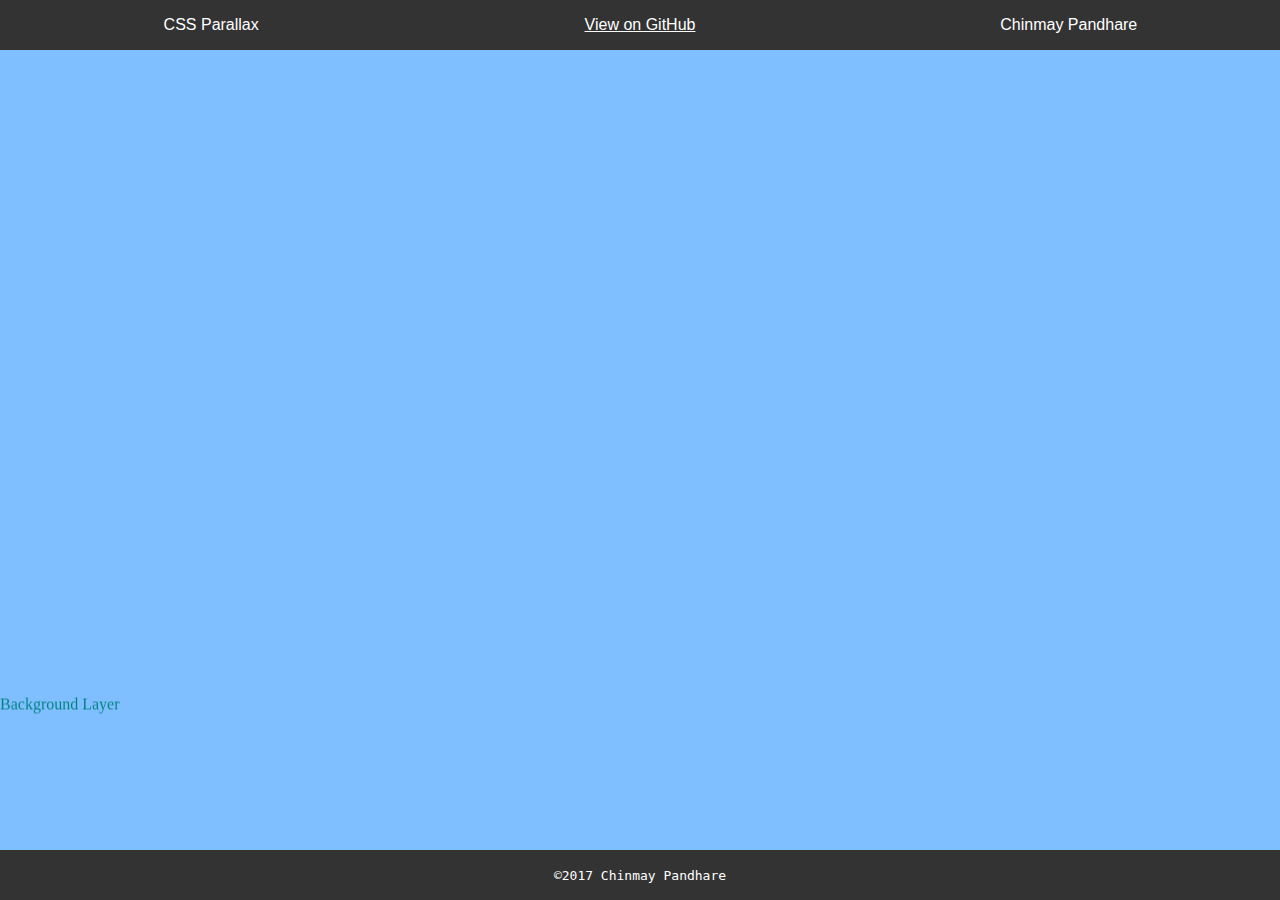
==== simple/index.html @ c618e90b "Simple" ====
<html>
  <head>
    <title>Simple CSS Parallax | Chinmay Pandhare</title>
    <link href='sass/style.css' rel='stylesheet'>
    <meta content='Chinmay Pandhare' name='author'>
    <meta content='3D CSS Buttons' name='description'>
    <meta content='CSS Button, Buttons' name='keywords'>
  </head>
  <body>
    <header>
      <div class='name'>CSS Parallax</div>
      <div class='github'>
        <a href='https://github.com/ccpandhare/parallax' rel='GitHub link' target='_blank'>View on GitHub</a>
      </div>
      <div class='author'>Chinmay Pandhare</div>
    </header>
    <section id='main'>
      <div class='parallax'>
        <div class='parallaxLayer layerBack'>Background Layer</div>
        <div class='parallaxLayer layerBase'>Base Layer</div>
      </div>
    </section>
    <footer>
      <div class='copy'>&copy;2017 Chinmay Pandhare</div>
    </footer>
  </body>
</html>
---- simple/sass/style.css ----
* {
  margin: 0;
  padding: 0; }

header {
  display: block;
  position: relative;
  background: #333;
  height: 50px;
  width: 100%; }

header div {
  display: flex;
  height: 50px;
  min-width: 33%;
  float: left;
  align-items: center;
  justify-content: center;
  font-family: sans-serif;
  color: white; }
header div.github {
  min-width: 34%; }
header div.github a {
  color: white; }

section#main {
  display: flex;
  min-height: calc(100vh - 100px);
  align-items: center;
  justify-content: center;
  position: relative;
  background-color: white; }

div.parallax {
  height: calc(100vh - 100px);
  width: 100%;
  perspective: 1px;
  overflow-x: hidden;
  overflow-y: auto; }

div.parallax div.parallaxLayer {
  position: absolute;
  top: 0;
  left: 0;
  right: 0;
  padding: 100vh 0; }
div.parallax div.layerBack {
  transform: translateZ(-1px) scale(2);
  background: rgba(255, 0, 255, 0.5); }
div.parallax div.layerBase {
  transform: translateZ(0px);
  background: rgba(0, 255, 255, 0.5); }

footer {
  display: flex;
  align-items: center;
  justify-content: center;
  position: relative;
  height: 50px;
  background: #333;
  color: #fff;
  font-family: monospace;
  text-align: center; }

/*# sourceMappingURL=style.css.map */
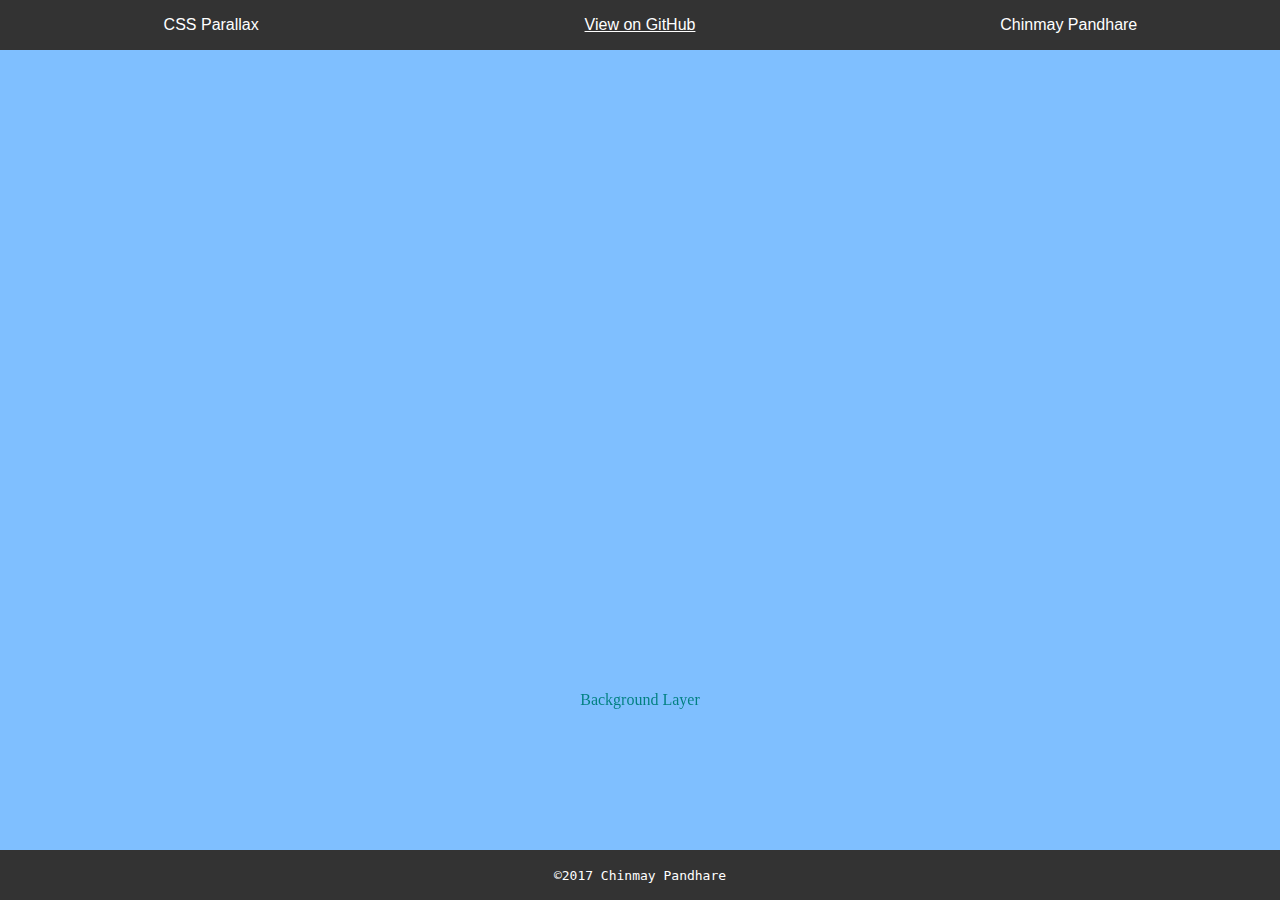
==== commit ff44a0b1: "minor edits" ====
--- a/simple/index.html
+++ b/simple/index.html
@@ -17,7 +17,7 @@
     <section id='main'>
       <div class='parallax'>
         <div class='parallaxLayer layerBack'>Background Layer</div>
-        <div class='parallaxLayer layerBase'>Base Layer</div>
+        <div class='parallaxLayer layerBase'>Base Layer (supported only in Gecko)</div>
       </div>
     </section>
     <footer>
--- a/simple/sass/style.css
+++ b/simple/sass/style.css
@@ -43,7 +43,10 @@
   top: 0;
   left: 0;
   right: 0;
-  padding: 100vh 0; }
+  height: 200vh;
+  display: flex;
+  align-items: center;
+  justify-content: center; }
 div.parallax div.layerBack {
   transform: translateZ(-1px) scale(2);
   background: rgba(255, 0, 255, 0.5); }
